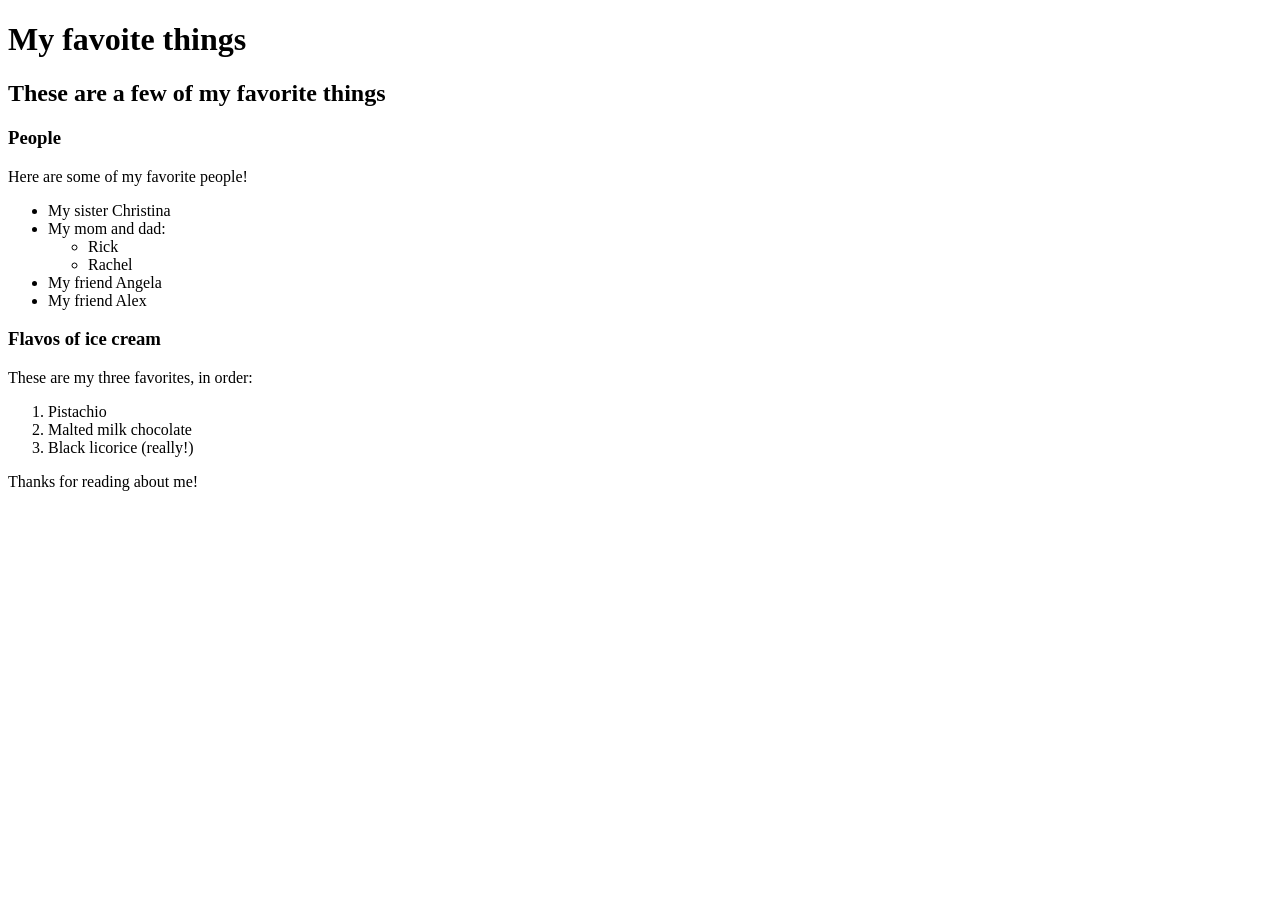
==== favorite-things.html @ 8e39b17f "add web page with info on favorite things" ====
<!DOCTYPE html>
<html>
  <head>
    <title>Meliah's favorite things</title>
  </head>
  <body>
    <h1>My favoite things</h1>
    <h2>These are a few of my favorite things</h2>

    <h3>People</h3>
    <p>Here are some of my favorite people!</p>
    <ul>
      <li>My sister Christina</li>
      <li>My mom and dad:
        <ul>
          <li>Rick</li>
          <li>Rachel</li>
        </ul>
      </li>
      <li>My friend Angela</li>
      <li>My friend Alex</li>
    </ul>

    <h3>Flavos of ice cream</h3>
    <p>These are my three favorites, in order:</p>
    <ol>
      <li>Pistachio</li>
      <li>Malted milk chocolate</li>
      <li>Black licorice (really!)</li>
    </ol>

    <p>Thanks for reading about me!</p>
  </body>
</html>
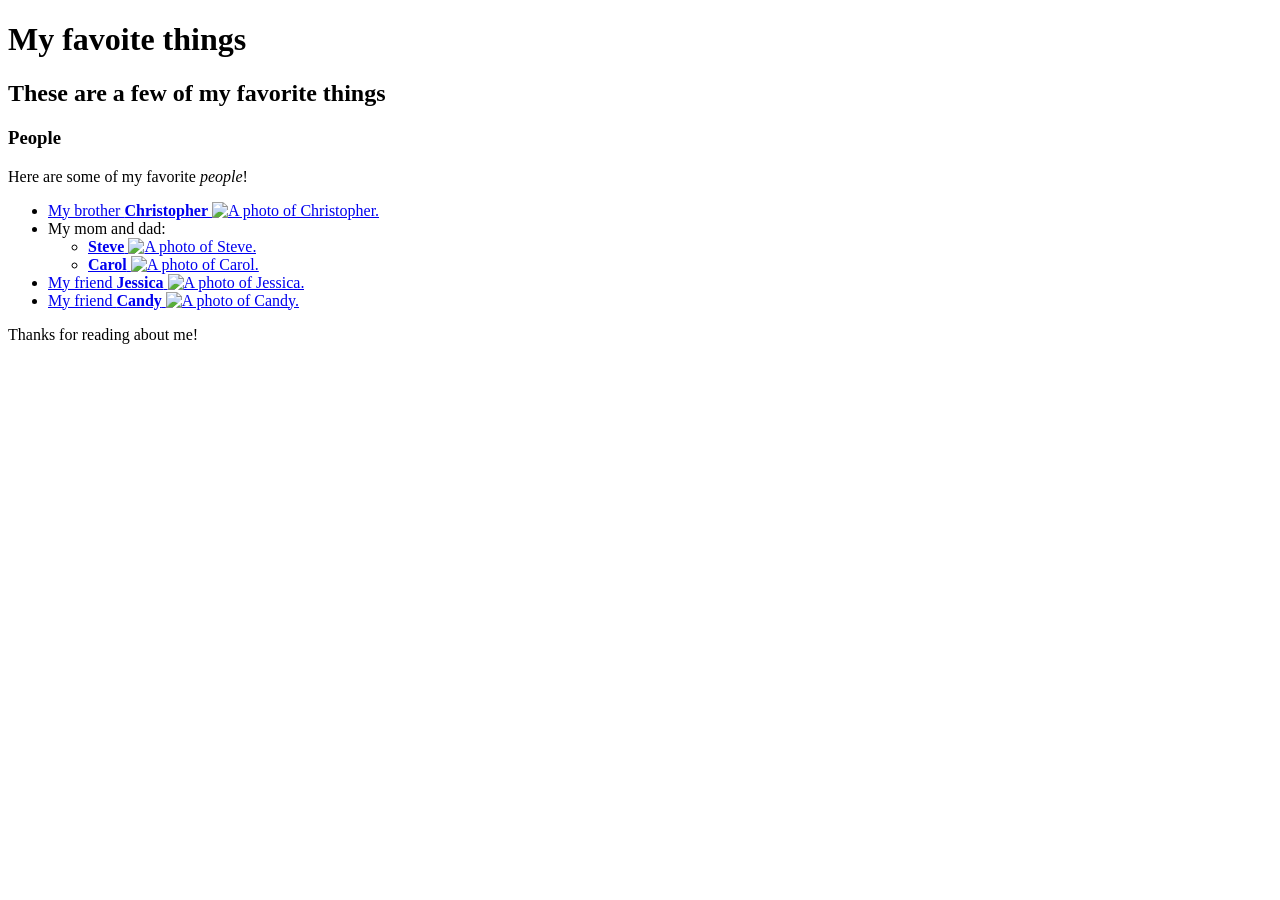
==== commit 2d3a70db: "add links" ====
--- a/favorite-things.html
+++ b/favorite-things.html
@@ -8,26 +8,44 @@
     <h2>These are a few of my favorite things</h2>
 
     <h3>People</h3>
-    <p>Here are some of my favorite people!</p>
+    <p>Here are some of my favorite <em>people</em>!</p>
     <ul>
-      <li>My sister Christina</li>
-      <li>My mom and dad:
+      <li>
+        <a href="http://www.example.com/christopher.html">
+          My brother <strong>Christopher</strong>
+          <img src="img/christopher.jpeg" alt="A photo of Christopher.">
+        </a>
+      </li>
+      <li>
+        My mom and dad:
         <ul>
-          <li>Rick</li>
-          <li>Rachel</li>
+          <li>
+            <a href="http://www.example.com/steve.html">
+              <strong>Steve</strong>
+              <img src="img/steve.jpeg" alt="A photo of Steve.">
+            </a>
+          </li>
+          <li>
+            <a href="http://www.example.com/carol.html">
+              <strong>Carol</strong>
+              <img src="img/carol.jpeg" alt="A photo of Carol.">
+            </a>
+          </li>
         </ul>
       </li>
-      <li>My friend Angela</li>
-      <li>My friend Alex</li>
+      <li>
+        <a href="http://www.example.com/jessica.html">
+          My friend <strong>Jessica</strong>
+          <img src="img/jessica.jpeg" alt="A photo of Jessica.">
+        </a>
+      </li>
+      <li>
+        <a href="http://www.example.com/candy.html">
+          My friend <strong>Candy</strong>
+          <img src="img/candy.jpeg" alt="A photo of Candy.">
+        </a>
+      </li>
     </ul>
-
-    <h3>Flavos of ice cream</h3>
-    <p>These are my three favorites, in order:</p>
-    <ol>
-      <li>Pistachio</li>
-      <li>Malted milk chocolate</li>
-      <li>Black licorice (really!)</li>
-    </ol>
 
     <p>Thanks for reading about me!</p>
   </body>
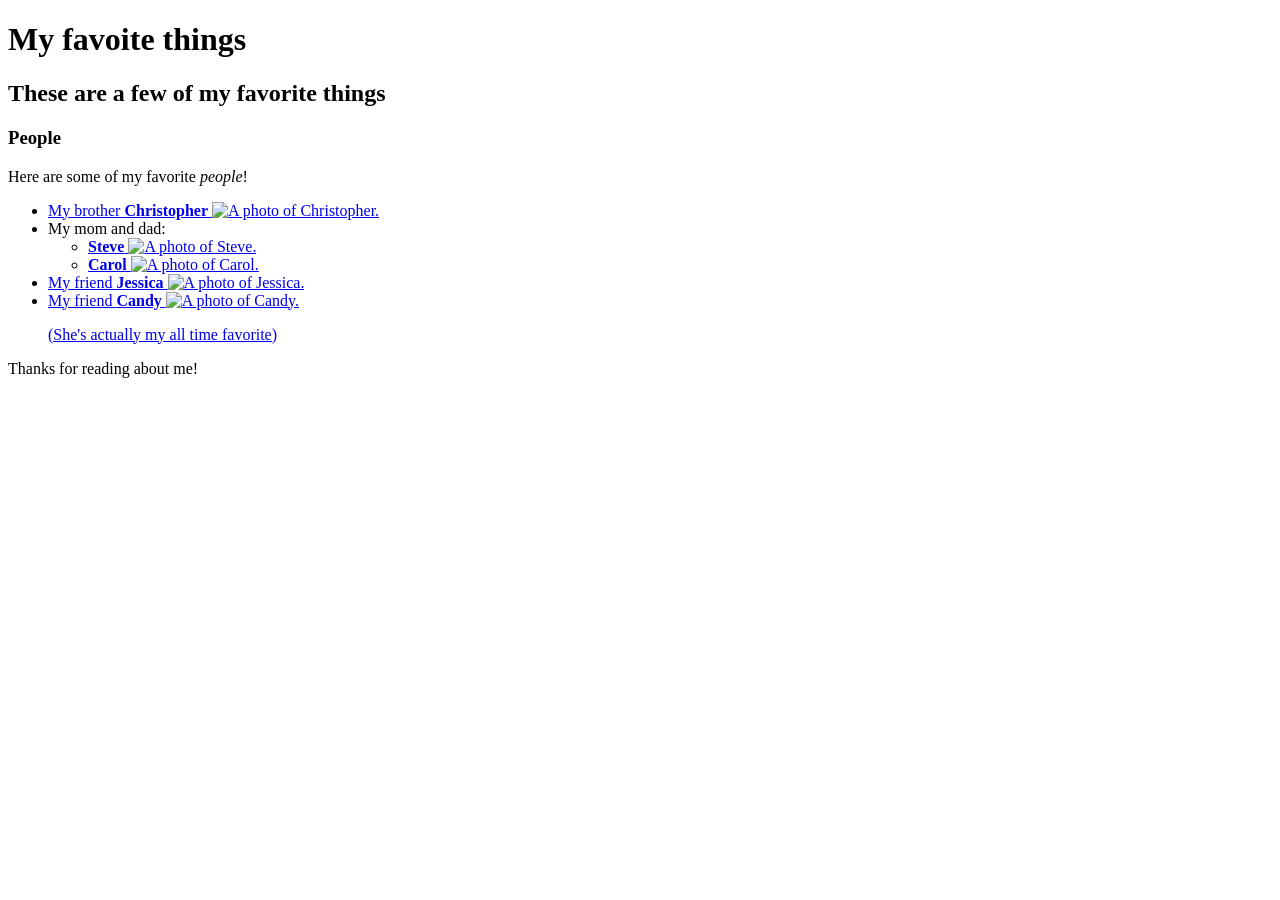
==== commit 50769c54: "add description for friend" ====
--- a/favorite-things.html
+++ b/favorite-things.html
@@ -43,6 +43,7 @@
         <a href="http://www.example.com/candy.html">
           My friend <strong>Candy</strong>
           <img src="img/candy.jpeg" alt="A photo of Candy.">
+          <p>(She's actually my all time favorite)</p>
         </a>
       </li>
     </ul>
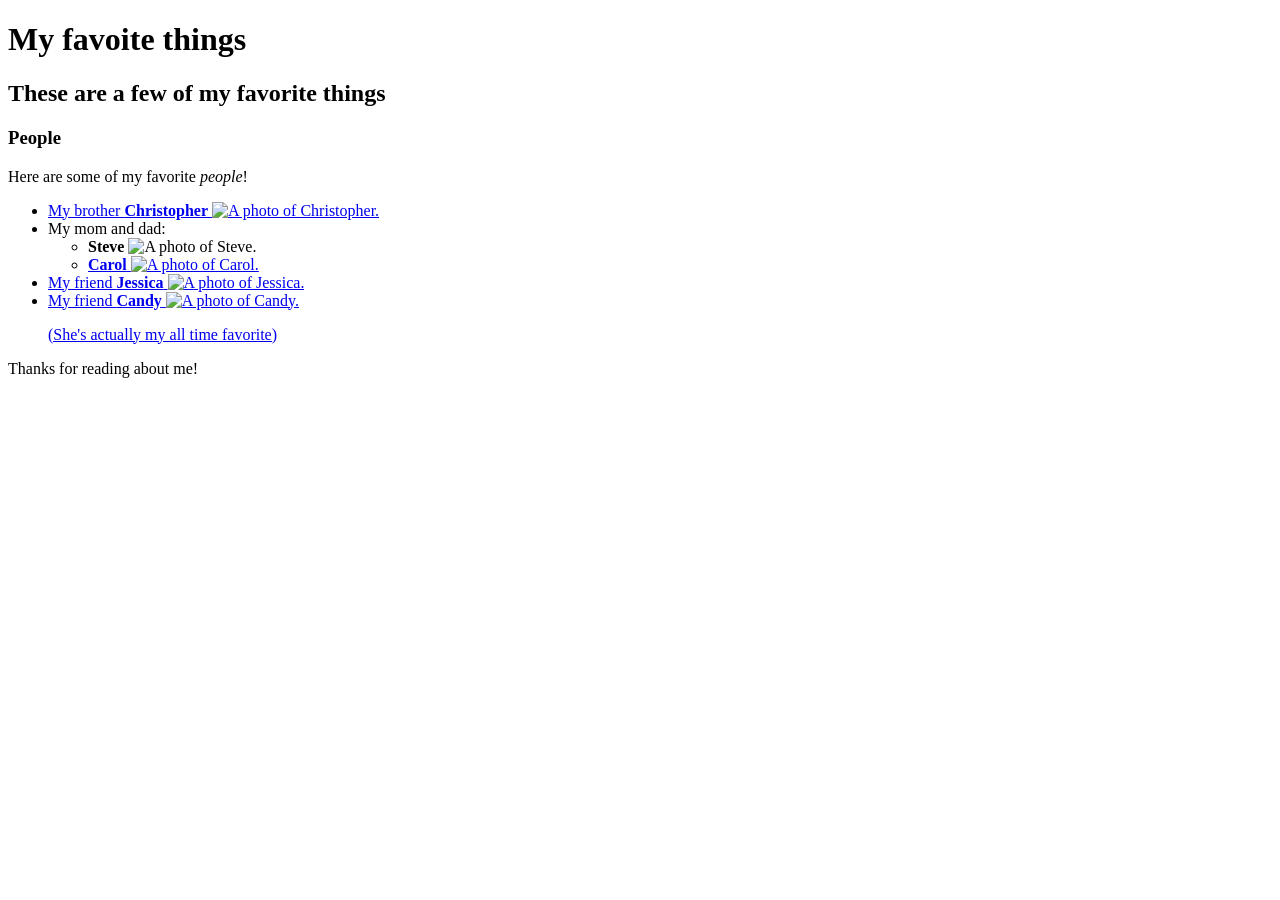
==== commit 2c1edd79: "change link to steve" ====
--- a/favorite-things.html
+++ b/favorite-things.html
@@ -20,7 +20,7 @@
         My mom and dad:
         <ul>
           <li>
-            <a href="http://www.example.com/steve.html">
+            <a href="http://www.example.com/steve.html"></a>
               <strong>Steve</strong>
               <img src="img/steve.jpeg" alt="A photo of Steve.">
             </a>
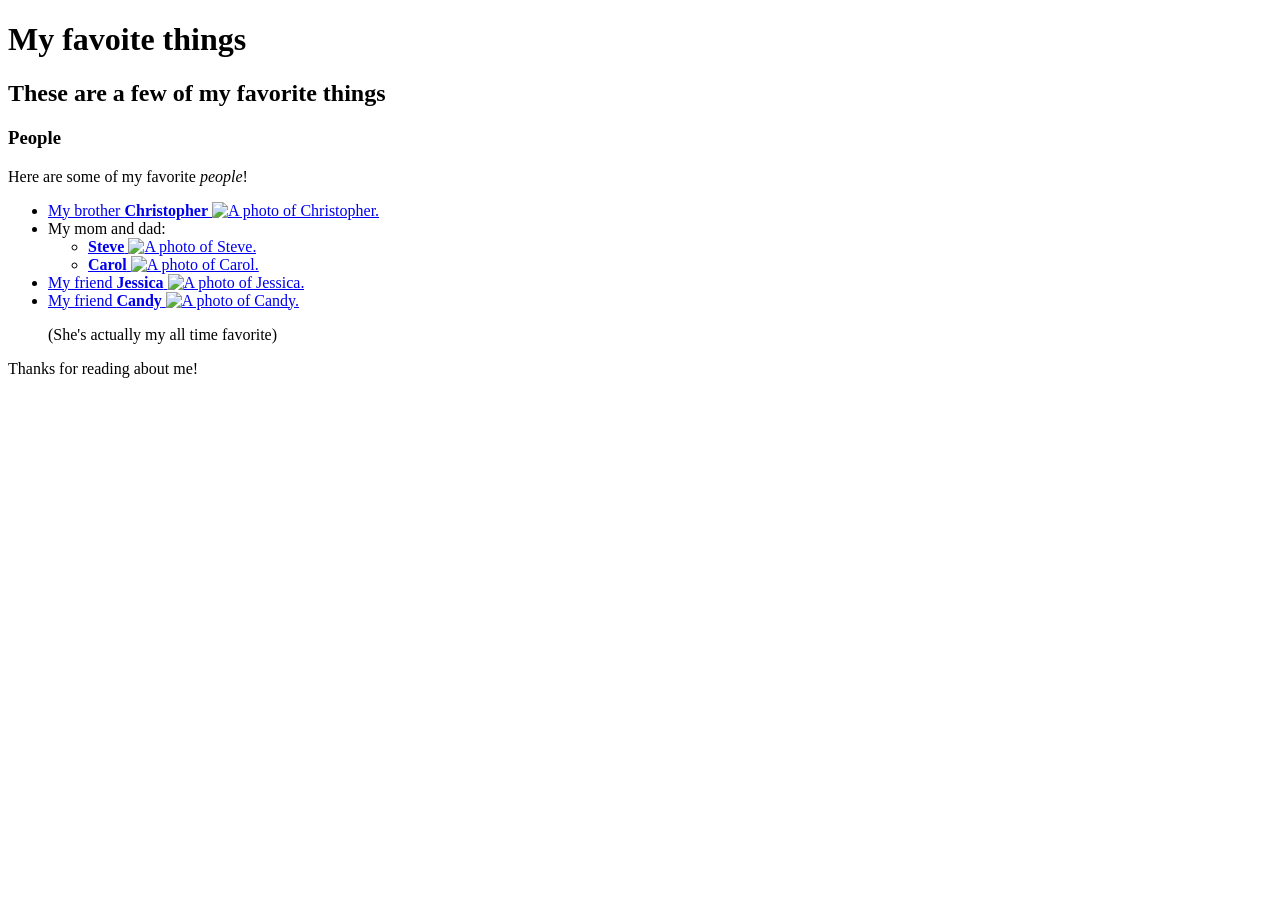
==== commit 9d36385e: "change descpriton ffor candy and link steves name again" ====
--- a/favorite-things.html
+++ b/favorite-things.html
@@ -20,7 +20,7 @@
         My mom and dad:
         <ul>
           <li>
-            <a href="http://www.example.com/steve.html"></a>
+            <a href="http://www.example.com/steve.html">
               <strong>Steve</strong>
               <img src="img/steve.jpeg" alt="A photo of Steve.">
             </a>
@@ -42,9 +42,9 @@
       <li>
         <a href="http://www.example.com/candy.html">
           My friend <strong>Candy</strong>
-          <img src="img/candy.jpeg" alt="A photo of Candy.">
+          <img src="img/candy.jpeg" alt="A photo of Candy."> </a>
           <p>(She's actually my all time favorite)</p>
-        </a>
+       
       </li>
     </ul>
 
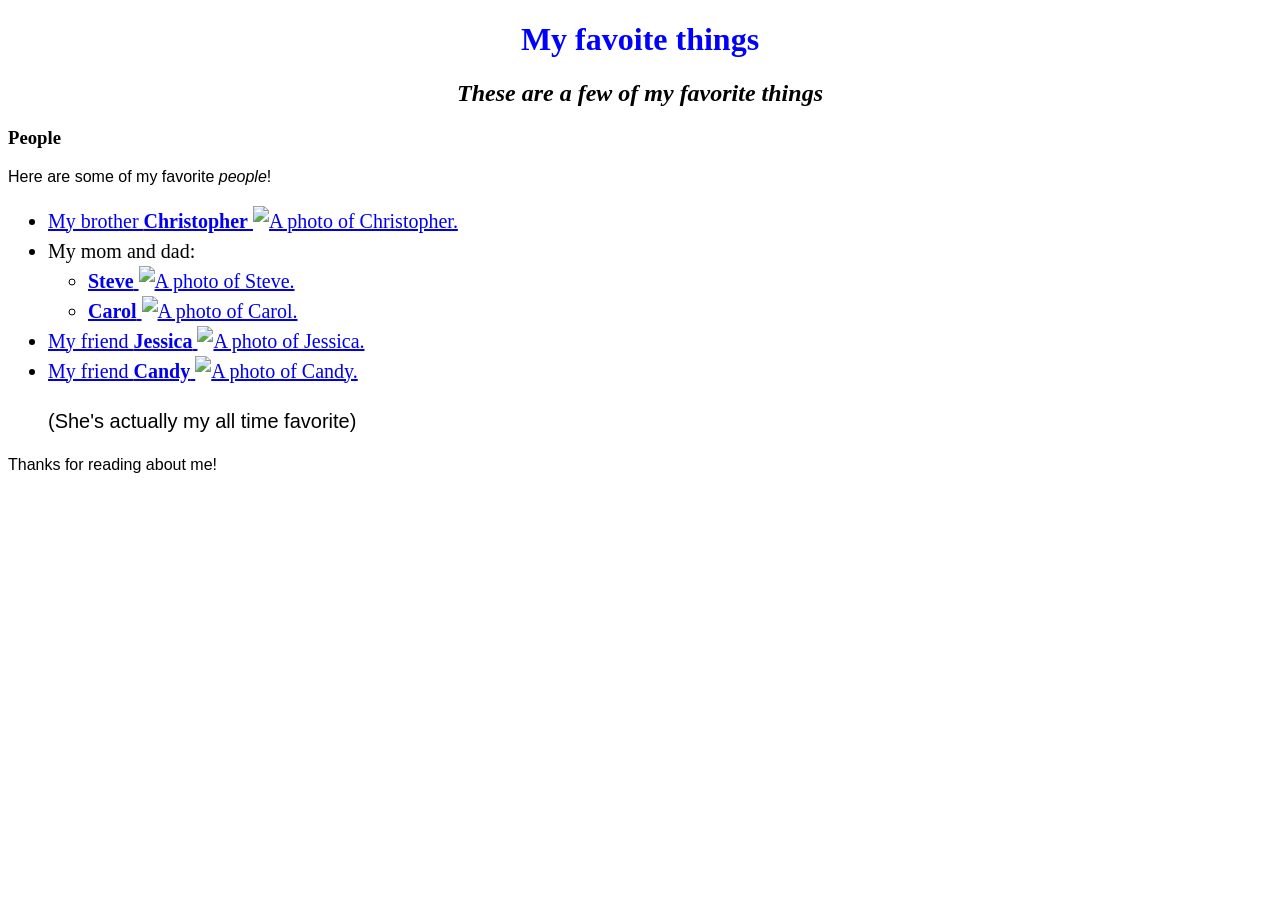
==== commit a135eadf: "add css styles" ====
--- a/favorite-things.html
+++ b/favorite-things.html
@@ -1,7 +1,8 @@
 <!DOCTYPE html>
 <html>
   <head>
-    <title>Meliah's favorite things</title>
+    <link href="css/styles.css" rel="stylesheet" type="text/css">
+    <title>Michael's favorite things</title>
   </head>
   <body>
     <h1>My favoite things</h1>
--- a/css/styles.css
+++ b/css/styles.css
@@ -0,0 +1,15 @@
+h1 {
+  color: blue;
+  text-align: center;
+}
+h2 {
+  font-style: italic;
+  text-align: center;
+}
+p {
+  font-family: sans-serif;
+}
+ul {
+  font-size: 20px;
+  line-height: 30px;
+}
